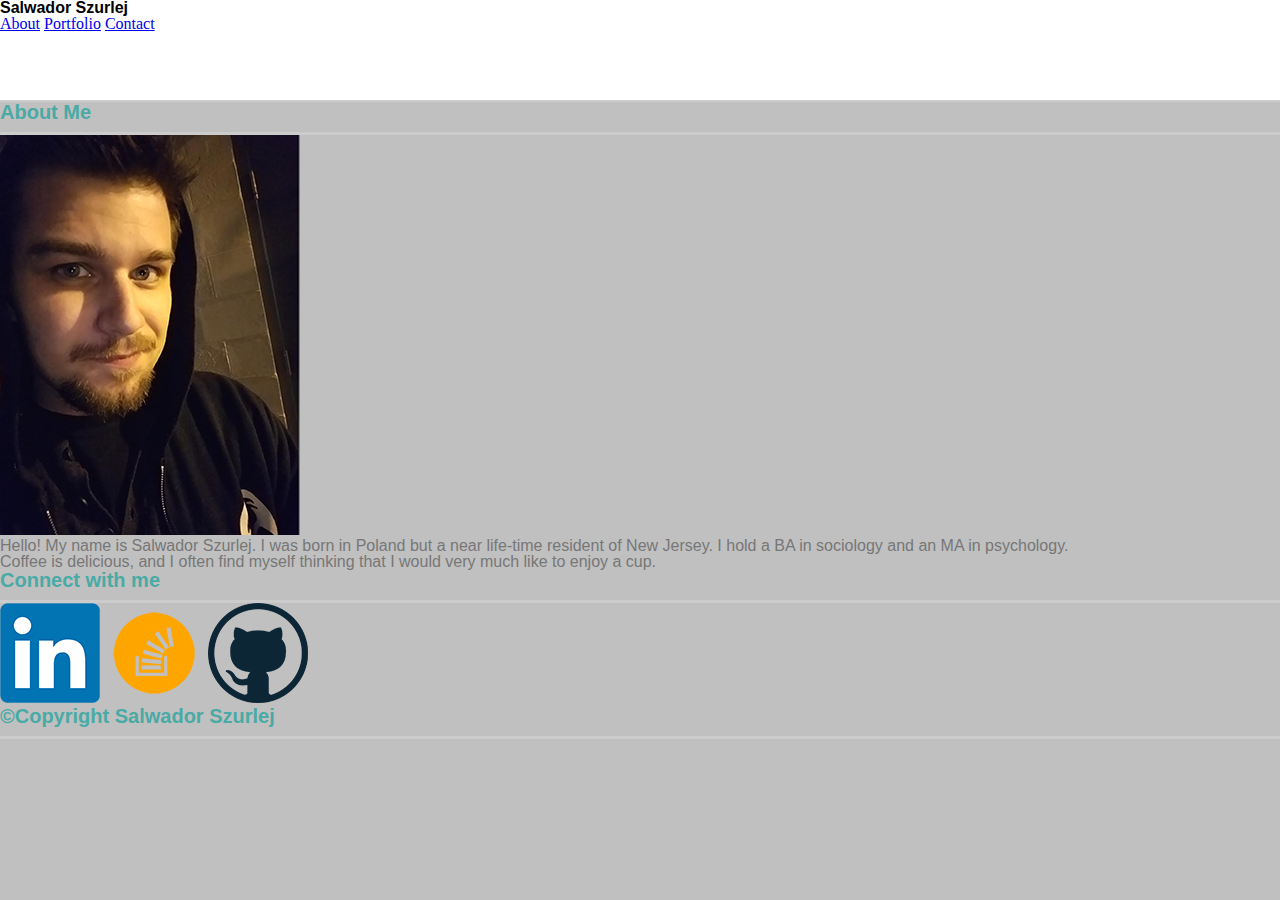
==== assignment1/index.html @ d0c16f10 "initial commit" ====
<!DOCTYPE html>
<html>
<head>
	<meta charset="UTF-8">
	<title>salszu bio</title>
	<link rel="stylesheet" type="text/css" href="assets/css/reset.css">
	<link rel="stylesheet" type="text/css" href="assets/css/style.css">
</head>
<body>

	<div class="wrapper">

		<div id="header">
			<h1 class="name">Salwador Szurlej</h1>
			<nav>
				<a href="#">About</a>
				<a href="#">Portfolio</a>
				<a href="#">Contact</a>
		</div>

		<div class="section">
			<h2>About Me</h2>

			<div id="biosection">
				<img src="assets/images/salszur.png" alt="Salwador Szurlej" style="">

				<p>Hello! My name is Salwador Szurlej. I was born in Poland but a near life-time resident of New Jersey. I hold a BA in sociology and an MA in psychology.</p>

				<p>Coffee is delicious, and I often find myself thinking that I would very much like to enjoy a cup.</p>
			</div>
		</div>

		<div id="connect">
			<h3>Connect with me</h3>
		
			<img src="assets/images/linkedin.png" alt="linkedin icon">
			<img src="assets/images/stackoverflow.png" alt="stackoverflow icon">
			<img src="assets/images/github.png" alt=github>
		</div>

		<div id="footer">
			<h3>&copy;Copyright Salwador Szurlej</h3>
		</div>
	</div>
</body>
</html>
---- assignment1/assets/css/style.css ----
body{
	background-color: #c0c0c0;
}

h1,h2,h3,h4 {
	font-family: sans-serif, times, georgia;
	font-weight:bold;
}

h2{
	 color:#4aaaa5;
	 font-size :20px;
	 padding-bottom:10px;
	 border-bottom: 3px;
	 border-style: solid;
	 border-color:#cccccc;
}

h3{ 
	 color:#4aaaa5;
	 font-size :20px;
	 padding-bottom:10px;
	 border-bottom: 3px;
	 border-style: solid;
	 border-color:#cccccc;

}

p{
	font-family: 'arial', sans-serif;
	color:#777;
	overflow:auto;

}

#header{
	background-color: #fff;
	height: 100px;
	border-bottom:2px;
	border-style: solid;
	border-color:#ccc;

}

#footer{
	color:#ccc;
	position:relative;
	top:40%;
}
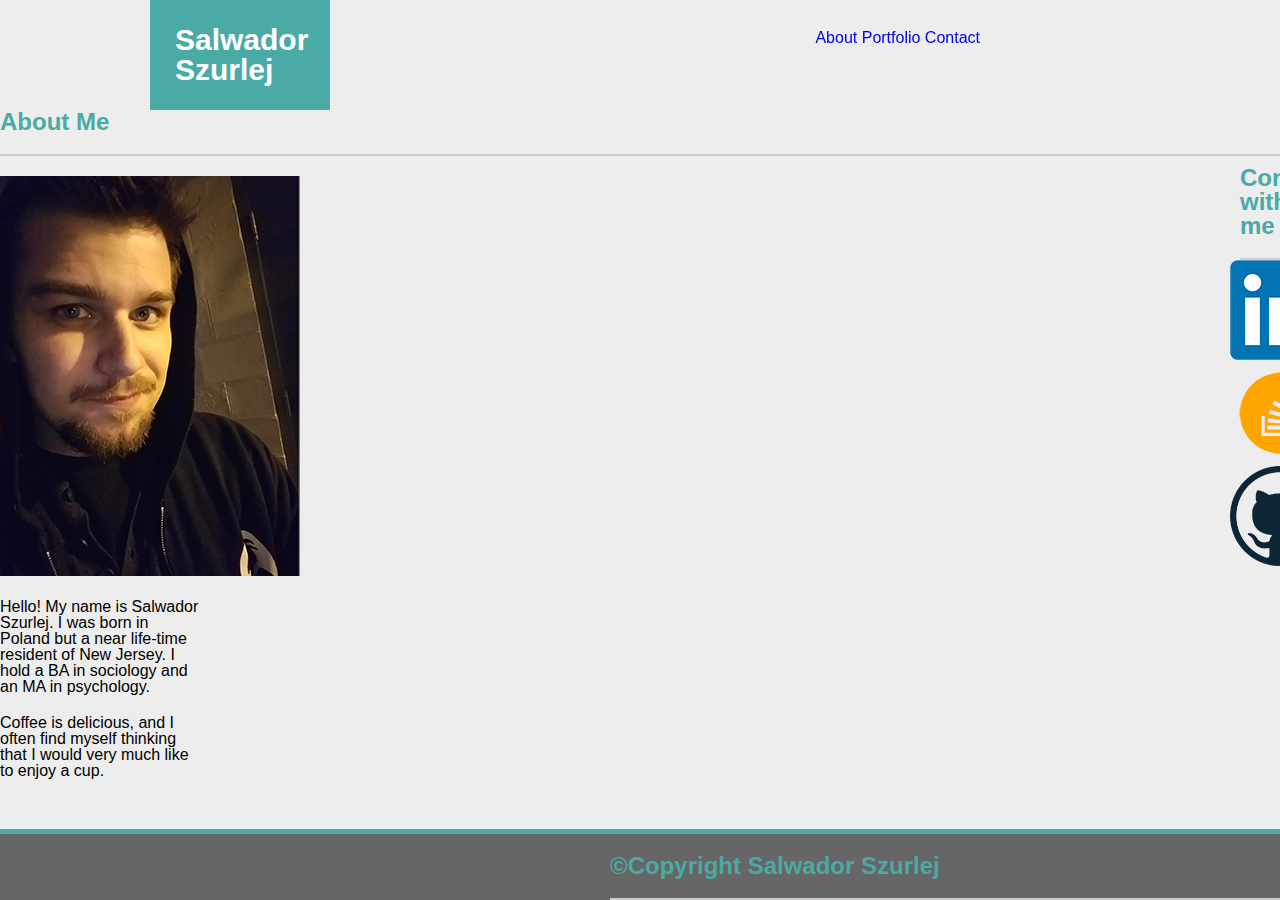
==== commit f1d67182: "add queries to css next" ====
--- a/assignment1/index.html
+++ b/assignment1/index.html
@@ -16,7 +16,8 @@
 				<a href="#">About</a>
 				<a href="#">Portfolio</a>
 				<a href="#">Contact</a>
-		</div>
+			</nav>
+		</div> 
 
 		<div class="section">
 			<h2>About Me</h2>
--- a/assignment1/assets/css/style.css
+++ b/assignment1/assets/css/style.css
@@ -1,50 +1,129 @@
-body{
-	background-color: #c0c0c0;
+*{
+	margin: 0 auto 0 auto;
+	text-align:left;
 }
 
-h1,h2,h3,h4 {
-	font-family: sans-serif, times, georgia;
-	font-weight:bold;
+body{
+	margin:0;
+	padding:0;
+	text-align: left;
+	background:#ededed;
+	font-family:'Arial', 'Helvetica Neue', Helvetica, sans-serif;
+}
+
+header{
+	font-family:'Georgia', Times, Times New Roman, serif;
+	border-bottom: 2px #cccccc solid;
+	background:#fff;
+}
+
+h1{
+	color:#fff;
+	background:#4aaaa5;
+	font-size: 30px;
+	margin:0px 950px 0px 150px;
+	padding:25px 25px;
+	font-weight: bold;
 }
 
 h2{
-	 color:#4aaaa5;
-	 font-size :20px;
-	 padding-bottom:10px;
-	 border-bottom: 3px;
-	 border-style: solid;
-	 border-color:#cccccc;
+	color:#4aaaa5;
+	border-bottom: 2px #cccccc solid;
+	padding-bottom: 20px;
+	font-size: 24px;
+	font-weight: bold;
 }
 
-h3{ 
-	 color:#4aaaa5;
-	 font-size :20px;
-	 padding-bottom:10px;
-	 border-bottom: 3px;
-	 border-style: solid;
-	 border-color:#cccccc;
+h3{
+	color:#4aaaa5;
+	font-size: 24px;
+	border-bottom: 2px #cccccc solid;
+	padding-bottom: 20px;
+	margin-left: 10px;
+	font-weight: bold;
+}
+
+a{
+	text-decoration: none;
+}
+
+ul{
+	float:right;
+	clear:left;
+
+}
+
+li{
+	display: inline;
+	top:0;
+}
+
+nav{
+	position:fixed;
+	top:0;
+	right:0;
+	margin-top: 30px;
+	margin-right: 300px;
+}
+
+section{
+	float:left;
+	border: 1px solid #dddddd;
+	background: #fff;
+	width: 40%;
+	margin-left: 150px;
+	margin-top: 30px;
+	margin-right: 30px;
+	padding:40px 20px;
+}
+
+#biosection{
+	width: 200px;
+	height: 200px;
+	padding-top: 20px;
+	padding-right: 20px;
+	float:left;
+
 
 }
 
 p{
-	font-family: 'arial', sans-serif;
-	color:#777;
-	overflow:auto;
+	margin-top: 20px;
+}
+
+aside{
+	float:right;
+	margin-top: 30px;
+	padding:40px 20px;
+	border: 1px solid #dddddd;
+	background: #fff;
+	margin-right: 270px;
+	
 
 }
 
-#header{
-	background-color: #fff;
-	height: 100px;
-	border-bottom:2px;
-	border-style: solid;
-	border-color:#ccc;
+#connect{
+	float:right;
+	width: 50px;
+	height: 50px;
+	margin-left: 20px;
+	margin-top: 10px;
+	margin-left: 10px;
+}
+
+
+
+#footer{
+	clear:both;
+	position:absolute;
+	right:0px;
+	left:0px;
+	bottom:0px;
+	text-align: center;
+  	background:#666666;
+  	padding-left: 600px;
+  	padding-top: 20px;
+  	border-top:5px #4aaaa5 solid;;
 
 }
 
-#footer{
-	color:#ccc;
-	position:relative;
-	top:40%;
-}
-
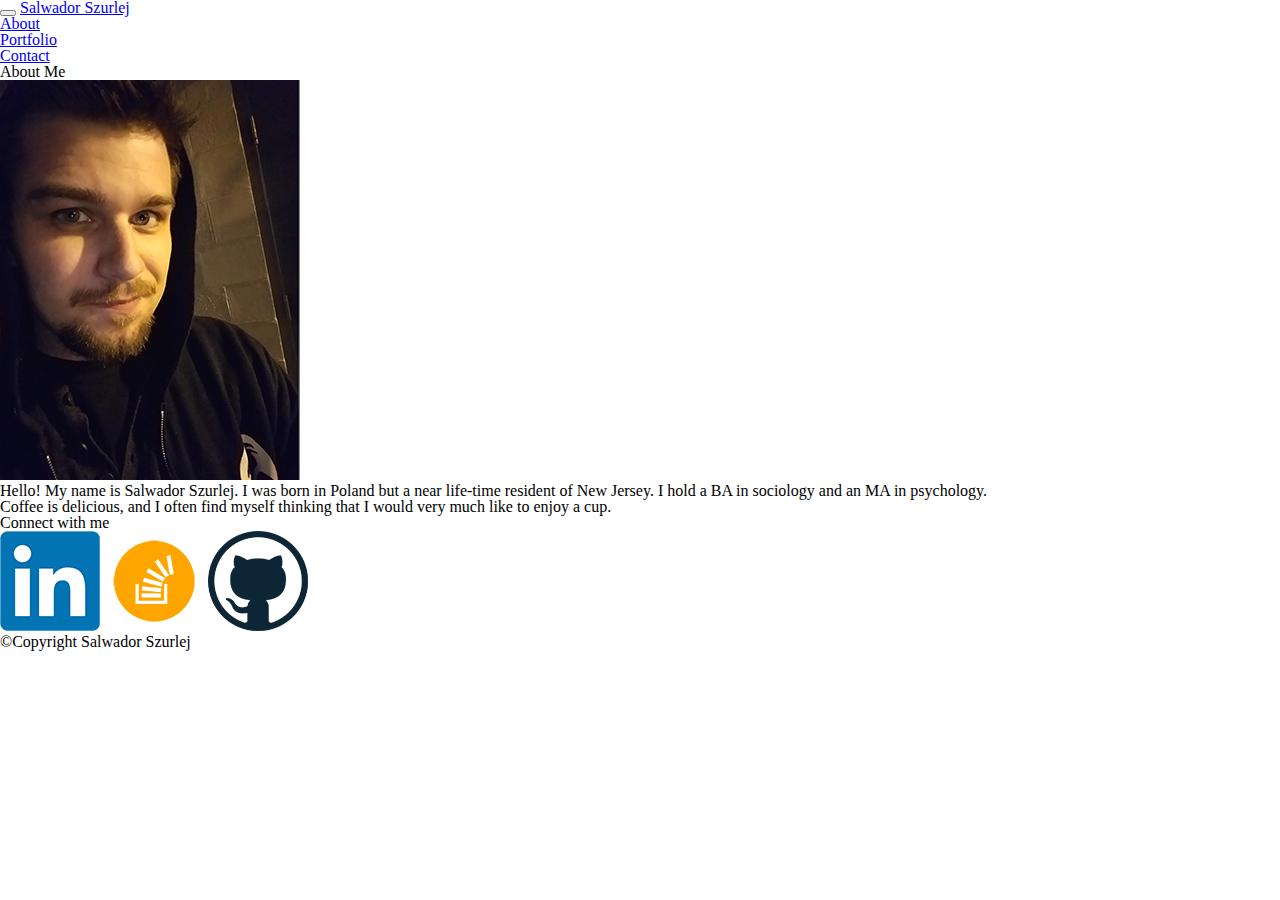
==== commit 5d0134e1: "need to finish index" ====
--- a/assignment1/index.html
+++ b/assignment1/index.html
@@ -4,20 +4,32 @@
 	<meta charset="UTF-8">
 	<title>salszu bio</title>
 	<link rel="stylesheet" type="text/css" href="assets/css/reset.css">
-	<link rel="stylesheet" type="text/css" href="assets/css/style.css">
+	<link rel="stylesheet" href="https://maxcdn.bootstrapcdn.com/bootstrap/3.3.6/css/bootstrap.min.css" integrity="sha384-1q8mTJOASx8j1Au+a5WDVnPi2lkFfwwEAa8hDDdjZlpLegxhjVME1fgjWPGmkzs7" crossorigin="anonymous">
+	<script src="https://ajax.googleapis.com/ajax/libs/jquery/1.12.2/jquery.min.js"></script>
+	<script src="http://maxcdn.bootstrapcdn.com/bootstrap/3.3.6/js/bootstrap.min.js"></script>
+	<!--<link rel="stylesheet" type="text/css" href="assets/css/style.css"> -->
 </head>
 <body>
-
-	<div class="wrapper">
-
-		<div id="header">
-			<h1 class="name">Salwador Szurlej</h1>
-			<nav>
-				<a href="#">About</a>
-				<a href="#">Portfolio</a>
-				<a href="#">Contact</a>
-			</nav>
-		</div> 
+	<nav class="navbar navbar-inverse">
+	  <div class="container-fluid">
+	    <div class="navbar-header">
+	      <button type="button" class="navbar-toggle" data-toggle="collapse" data-target="#myNavbar">
+	        <span class="icon-bar"></span>
+	        <span class="icon-bar"></span>
+	        <span class="icon-bar"></span>                        
+	      </button>
+	      <a class="navbar-brand" href="#">Salwador Szurlej</a>
+	    </div>
+	    <div class="collapse navbar-collapse" id="myNavbar">
+	      <ul class="nav navbar-nav navbar-right">
+	        <li><a href="index.html">About</a></li>
+	        <li><a href="portfolio.html">Portfolio</a></li>
+	        <li><a href="contact.html">Contact</a></li>
+	      </ul>
+	    </div>
+	  </div>
+	</nav>
+	
 
 		<div class="section">
 			<h2>About Me</h2>
@@ -31,7 +43,7 @@
 			</div>
 		</div>
 
-		<div id="connect">
+		<div class="container">
 			<h3>Connect with me</h3>
 		
 			<img src="assets/images/linkedin.png" alt="linkedin icon">
@@ -39,7 +51,7 @@
 			<img src="assets/images/github.png" alt=github>
 		</div>
 
-		<div id="footer">
+		<div class="footer">
 			<h3>&copy;Copyright Salwador Szurlej</h3>
 		</div>
 	</div>
--- a/assignment1/assets/css/style.css
+++ b/assignment1/assets/css/style.css
@@ -1,8 +1,4 @@
-*{
-	margin: 0 auto 0 auto;
-	text-align:left;
-}
-
+/* larger than 800px */
 body{
 	margin:0;
 	padding:0;
@@ -77,6 +73,14 @@
 	padding:40px 20px;
 }
 
+.wrapper {
+	width: 80%;
+	min-width:800px;
+	max-width: 1000px;
+	padding:2em;
+
+}
+
 #biosection{
 	width: 200px;
 	height: 200px;
@@ -127,3 +131,24 @@
 
 }
 
+/*styles for up to 800px */
+@media screen and (max-width: 800px) {
+	.wrapper {
+	width: 80%;
+	min-width:480px;
+	max-width: 800px;
+	padding:2em;
+
+}
+
+
+
+/*styles for up to 480px */
+
+@media screen and (max-width: 480px) {
+	.wrapper {
+	width: 80%;
+	min-width:320px;
+	max-width: 480px;
+	padding:2em;
+}